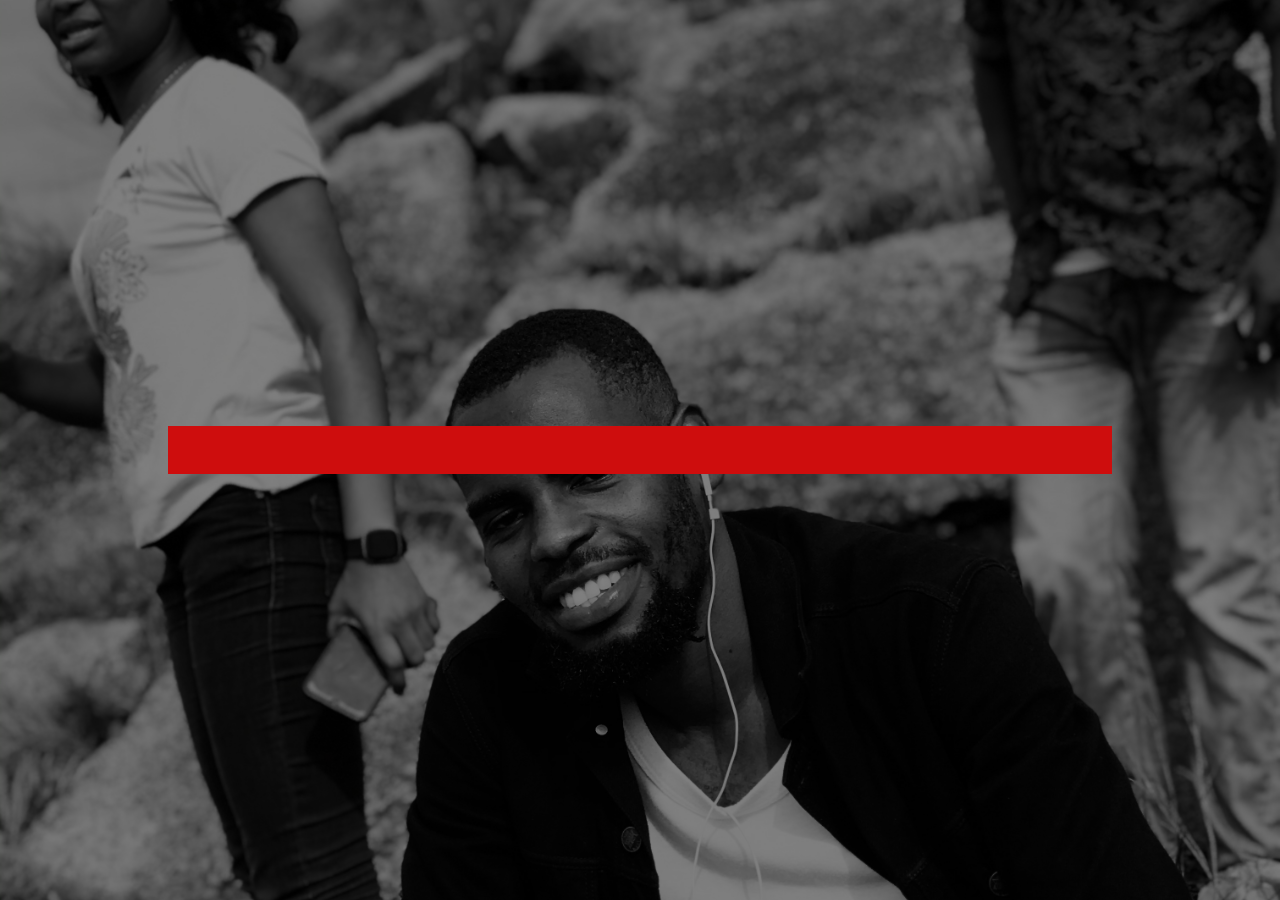
==== about.html @ 67cfecc3 "Rename project, move css file and add "about" file" ====
<!DOCTYPE html>
<html lang="en">
<head>
    <meta charset="UTF-8">
    <meta http-equiv="X-UA-Compatible" content="IE=edge">
    <meta name="viewport" content="width=device-width, initial-scale=1.0">
    <title>About</title>
    <link rel="icon" href="images/hike1.jpeg">
    <link rel="stylesheet" href="css/styles.css">
</head>

<body>
    <section class="wel-pg">
        <div class="a-con"></div>
    </section>
    
</body>
</html>
---- css/styles.css ----
body{
    margin: 0;
    padding: 0;
    font-family: Verdana, Geneva, Tahoma, sans-serif;
    height: 100vh;
    background-image: url(image/hike.jpeg);
    background-position: center;
    background-repeat: no-repeat;
    background-size: cover;
}

div{
    padding: 1.5rem;
}

.wel-pg{
    display: flex;
    flex-direction: column;
    align-items: center;
    justify-content: center;
    height: 100vh;
    width: 100%;
    position: relative;
}

.wel-pg::before{
    content: attr(container);
    position: absolute;
    top: 0;
    left: 0;
    right: 0;
    bottom: 0;
    background-color: rgb(0, 0, 0);
    z-index: -1;
    opacity: 0.5;
}

.wel-cont{
    position: relative;
    width: 50%;
    height: 55%;
    display: flex;
    align-items: center;
    justify-content: center;
}


.wel-cont::before{
    content: attr(container);
    position: absolute;
    top: 0;
    left: 0;
    right: 0;
    bottom: 0;
    background-color: black;
    z-index: -1;
    opacity: 0.5;
}

.container{
    width: 70%;
    height: 100%;
    text-align: center;
    
}

.wlcm{
    margin: 1rem 0;
    padding: 0.5rem 0;
    width: 100%;
    text-align: center;
}

h1{
    font-size: 3.5rem;
    margin: 0 0;
    color: #f08400;
}

.id-con{
    width: 100%;
    margin: 1rem 0;
    padding: 0.2rem 0;
    text-align: center;
}

.idnt{
    width: 100%;
    margin: 0.5rem 0;
    padding: 0 0;
    text-align: center;
}

h3{
    margin: 0.5rem 0;
    padding: 0 0;
    width: 100%;
    color: #f08400;
}

span{
    font-style: oblique;
    color: #ce0d0d;
    font-size: 1.5rem;
}

.adv{
    width: 100%;
    padding-left: 0;
    padding-right: 0;
    margin: 1rem 0 0.5rem;
}

p{
    font-size: medium;
    width: 100%;
    color: #ce0d0d;
    text-align: start;
    margin: 0 auto;
}

.btn{
    width: 50%;
    margin: 2rem auto;
    text-align: center;
}

button{
    height: 2rem;
    width: 7rem;
    padding: 0.4rem 0.8rem;
    background-color: green;
    transition: background-color 1s;
    border-style: none;
    border-radius: 0.4rem;
}

button:hover{
    background-color: rgb(111, 158, 39);
}

a{
    text-decoration: none;
    color: bisque;
    font-weight: bold;
}

.a-con{
    width: 70%;
    margin: 0 auto;
    background-color: #ce0d0d;
}
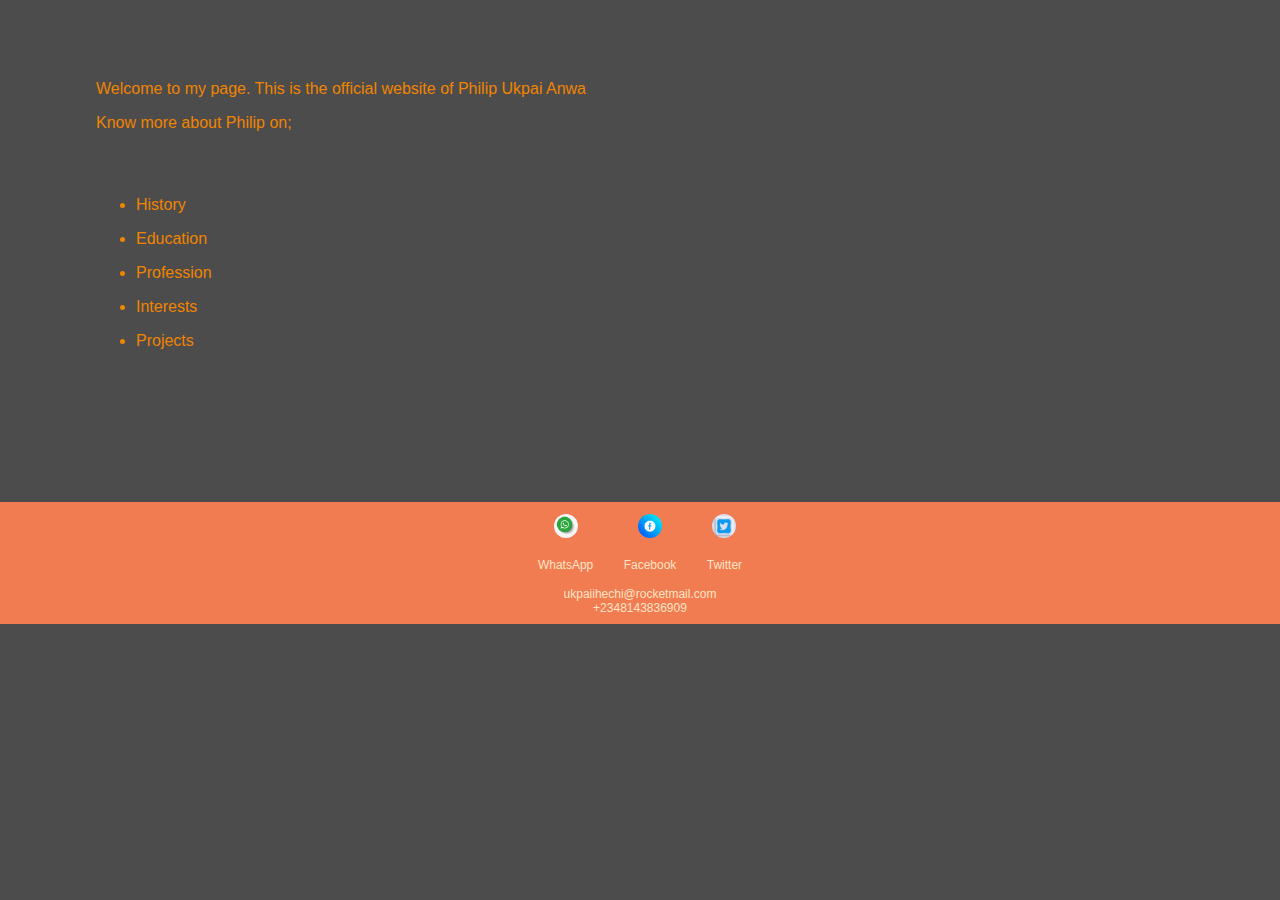
==== commit 292a9e7d: "edit about page" ====
--- a/about.html
+++ b/about.html
@@ -6,12 +6,49 @@
     <meta name="viewport" content="width=device-width, initial-scale=1.0">
     <title>About</title>
     <link rel="icon" href="images/hike1.jpeg">
-    <link rel="stylesheet" href="css/styles.css">
+    <link rel="stylesheet" href="css/about.css">
 </head>
 
 <body>
     <section class="wel-pg">
-        <div class="a-con"></div>
+        <div class="a-con">
+            <div class="a-txt">
+                <p>Welcome to my page. This is the official website of Philip Ukpai Anwa</p>
+                <p>Know more about Philip on;</p>
+            </div>
+            <div class="a-txt">
+                <ul>
+                    <li><a href="">History</a></li>
+                    <li><a href="">Education</a></li>
+                    <li><a href="">Profession</a></li>
+                    <li><a href="">Interests</a></li>
+                    <li><a href="">Projects</a></li>
+                </ul>
+            </div>
+        </div>
+
+        <div class="contact">
+            <div class="con-img">
+                <div class="con-img-b">
+                    <a class="whasp" href="https://wa.link/l0vy7f"><img class="con" src="images/wasap.jpg" alt="whatsapp"></a>
+                    <p class="con-img-n">WhatsApp</p>
+                </div>
+
+                <div class="con-img-b">
+                    <a class="fb" href="https://www.facebook.com/profile.php?id=100070615657535"><img class="con" src="images/fb.jpg" alt="facebook"></a>
+                    <p class="con-img-n">Facebook</p>
+                </div>
+
+                <div class="con-img-b">
+                    <a class="twt" href="https://www.twitter.com/@jeansclubb"><img class="con" src="images/twitter.jpg" alt="twitter"></a>
+                    <p class="con-img-n">Twitter</p>
+                </div>
+            </div>
+
+            <div class="mail-ad">ukpaiihechi@rocketmail.com</div>
+
+            <div class="p-nu">+2348143836909</div>
+        </div>
     </section>
     
 </body>
--- a/css/about.css
+++ b/css/about.css
@@ -0,0 +1,95 @@
+body{
+    margin: 0;
+    padding: 0;
+    font-family: 'Trebuchet MS', 'Lucida Sans Unicode', 'Lucida Grande', 'Lucida Sans', Arial, sans-serif;
+    height: 100vh;
+}
+
+
+.wel-pg{
+    height: 100%;
+    width: 100%;
+    position: relative;
+}
+
+.wel-pg::before{
+    content: attr(container);
+    position: absolute;
+    top: 0;
+    left: 0;
+    right: 0;
+    bottom: 0;
+    background-color: rgb(0, 0, 0);
+    z-index: -1;
+    opacity: 0.7;
+}
+
+.a-con{
+    padding: 1rem;
+}
+
+.a-txt{
+    margin-top: 4rem;
+    margin-left: 5rem;
+    padding: 0.2rem 0,4rem;
+}
+
+p{
+    margin-top: 1rem;
+    color: #f08400;
+}
+
+li{
+    margin-top: 1rem;
+    color: #f08400;
+}
+
+a{
+    color: #f08400;
+    text-decoration: none;
+}
+
+a:hover{
+    box-shadow: 0px 0px 10px 5px #63605f;
+    transition: box-shadow 0.5s;
+    color: #f0b061;
+}
+
+.contact{
+    width: 100%;
+    padding: 1vh 0;
+    text-align: center;
+    background-color: #f17c52;
+    margin: 7.5rem 0 0 0;
+}
+
+.con-img{
+    display: flex;
+    justify-content: center;
+    align-items: center;
+    width: 40%;
+    gap: 1.5rem;
+    margin: 0 auto 0.2rem;
+}
+
+.con-img-b{
+    border-style: none;
+    padding: 0.2rem 0.2rem 0;   
+}
+
+.con-img-b:hover{
+    box-shadow: 0px 0px 10px 5px #63605f;
+    transition: box-shadow 0.5s;
+}
+
+.con{
+    width: 1.5rem;
+    border-style: none;
+    border-radius: 50px;
+}
+
+.con-img-n, .mail-ad, .p-nu{
+    font-size: 0.75rem;
+    color: bisque;
+}
+
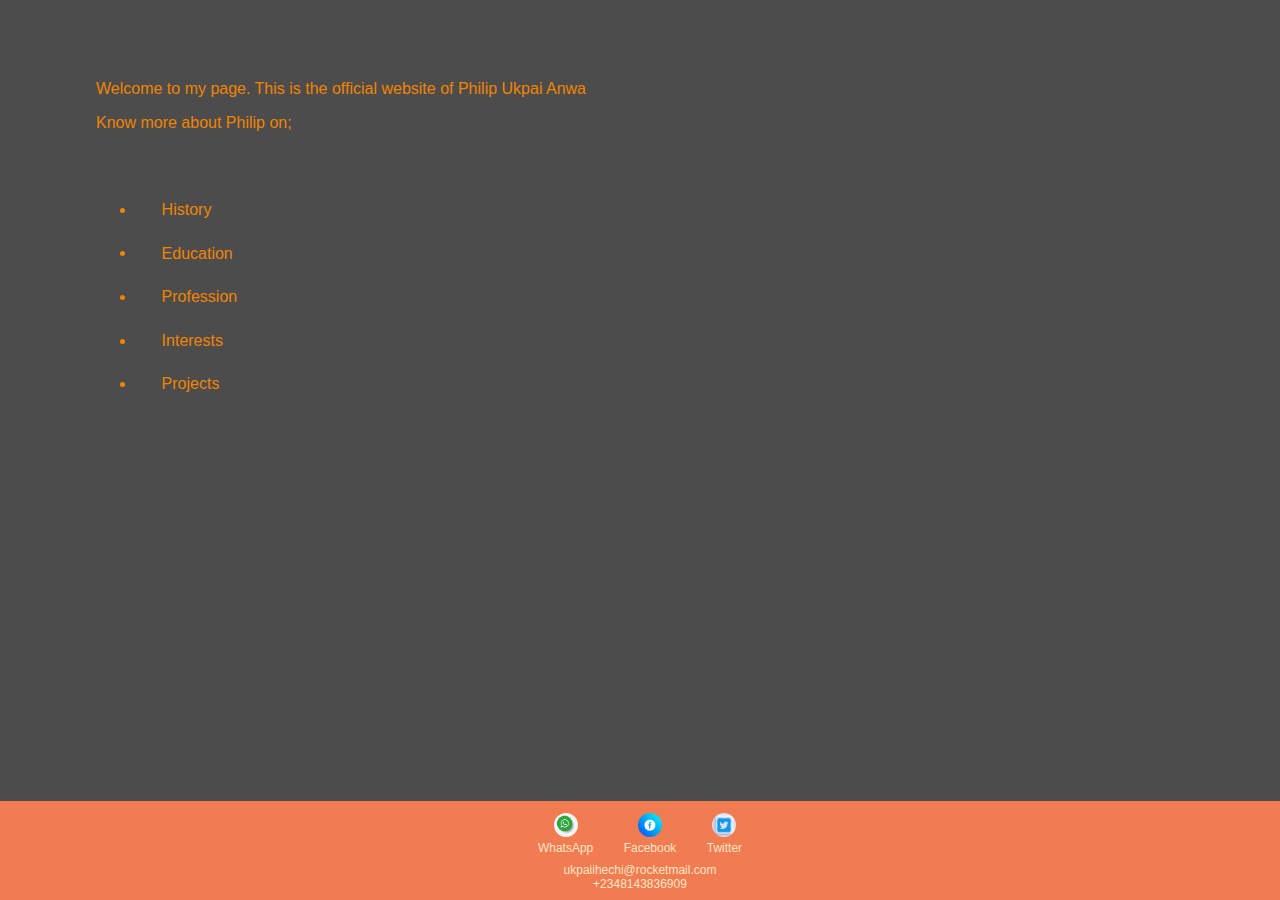
==== commit adc24006: "modify about files" ====
--- a/about.html
+++ b/about.html
@@ -18,11 +18,11 @@
             </div>
             <div class="a-txt">
                 <ul>
-                    <li><a href="">History</a></li>
-                    <li><a href="">Education</a></li>
-                    <li><a href="">Profession</a></li>
-                    <li><a href="">Interests</a></li>
-                    <li><a href="">Projects</a></li>
+                    <li><a class="a-a" href="">History</a></li>
+                    <li><a class="a-a" href="">Education</a></li>
+                    <li><a class="a-a" href="">Profession</a></li>
+                    <li><a class="a-a" href="">Interests</a></li>
+                    <li><a class="a-a" href="">Projects</a></li>
                 </ul>
             </div>
         </div>
@@ -45,9 +45,11 @@
                 </div>
             </div>
 
-            <div class="mail-ad">ukpaiihechi@rocketmail.com</div>
+            <div class="mail-p">
+                <div class="mail-ad">ukpaiihechi@rocketmail.com</div>
 
-            <div class="p-nu">+2348143836909</div>
+                <div class="p-nu">+2348143836909</div>
+            </div>
         </div>
     </section>
     
--- a/css/about.css
+++ b/css/about.css
@@ -2,14 +2,16 @@
     margin: 0;
     padding: 0;
     font-family: 'Trebuchet MS', 'Lucida Sans Unicode', 'Lucida Grande', 'Lucida Sans', Arial, sans-serif;
-    height: 100vh;
+    min-height: 100vh;
 }
 
 
 .wel-pg{
-    height: 100%;
+    min-height: 100vh;
     width: 100%;
     position: relative;
+    display: flex;
+    flex-direction: column;
 }
 
 .wel-pg::before{
@@ -40,16 +42,18 @@
 }
 
 li{
+    padding: 0.3rem 0.8rem;
     margin-top: 1rem;
     color: #f08400;
 }
 
-a{
+.a-a{
+    padding: 0.3rem 0.8rem;
     color: #f08400;
     text-decoration: none;
 }
 
-a:hover{
+.a-a:hover{
     box-shadow: 0px 0px 10px 5px #63605f;
     transition: box-shadow 0.5s;
     color: #f0b061;
@@ -60,7 +64,7 @@
     padding: 1vh 0;
     text-align: center;
     background-color: #f17c52;
-    margin: 7.5rem 0 0 0;
+    margin-top: auto;
 }
 
 .con-img{
@@ -88,8 +92,13 @@
     border-radius: 50px;
 }
 
+.mail-p{
+    margin-top: 0.5rem;
+}
+
 .con-img-n, .mail-ad, .p-nu{
     font-size: 0.75rem;
     color: bisque;
+    margin: 0;
 }
 
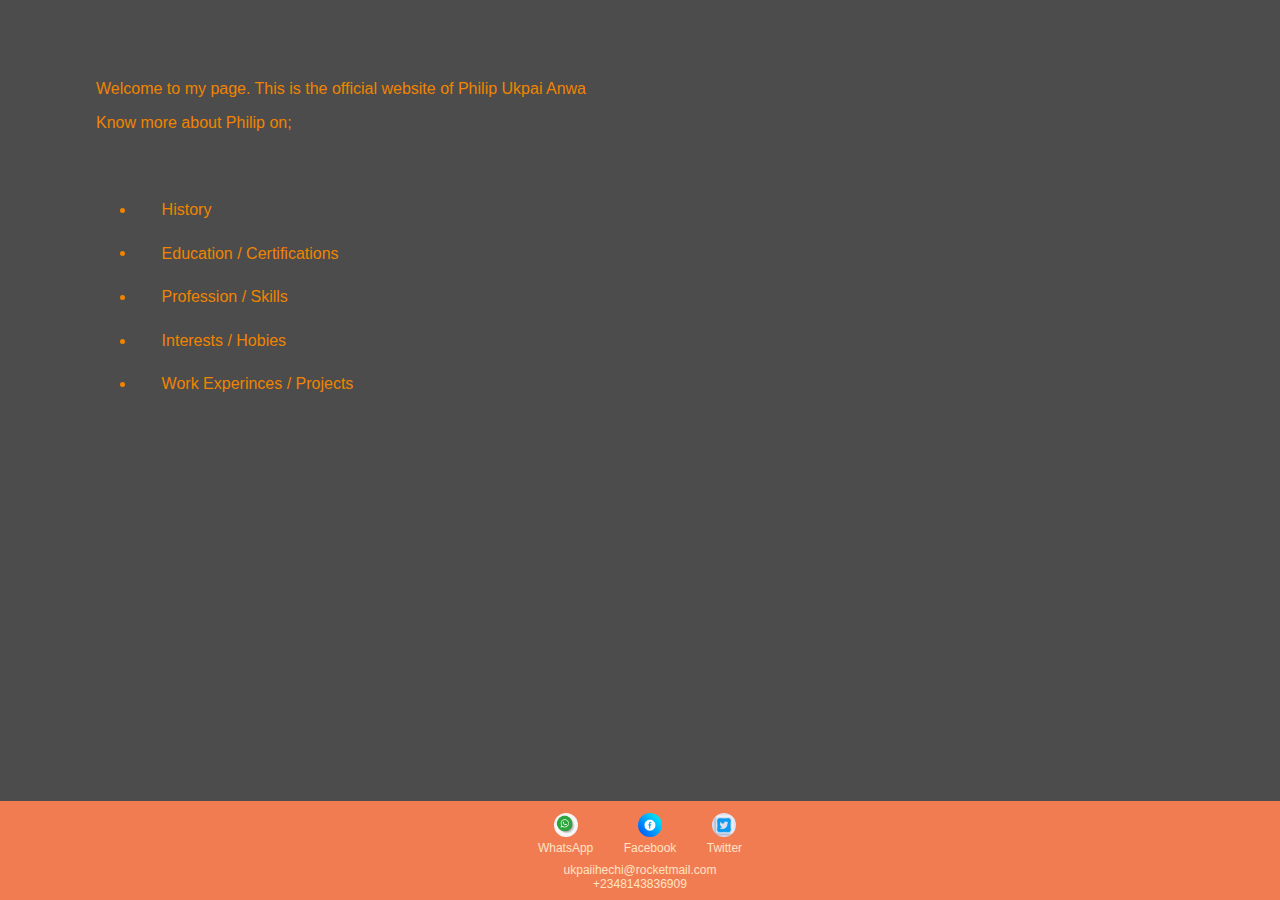
==== commit 4f57cb0a: "Modify about list" ====
--- a/about.html
+++ b/about.html
@@ -19,10 +19,10 @@
             <div class="a-txt">
                 <ul>
                     <li><a class="a-a" href="">History</a></li>
-                    <li><a class="a-a" href="">Education</a></li>
-                    <li><a class="a-a" href="">Profession</a></li>
-                    <li><a class="a-a" href="">Interests</a></li>
-                    <li><a class="a-a" href="">Projects</a></li>
+                    <li><a class="a-a" href="">Education / Certifications</a></li>
+                    <li><a class="a-a" href="">Profession / Skills</a></li>
+                    <li><a class="a-a" href="">Interests / Hobies</a></li>
+                    <li><a class="a-a" href="">Work Experinces / Projects</a></li>
                 </ul>
             </div>
         </div>
